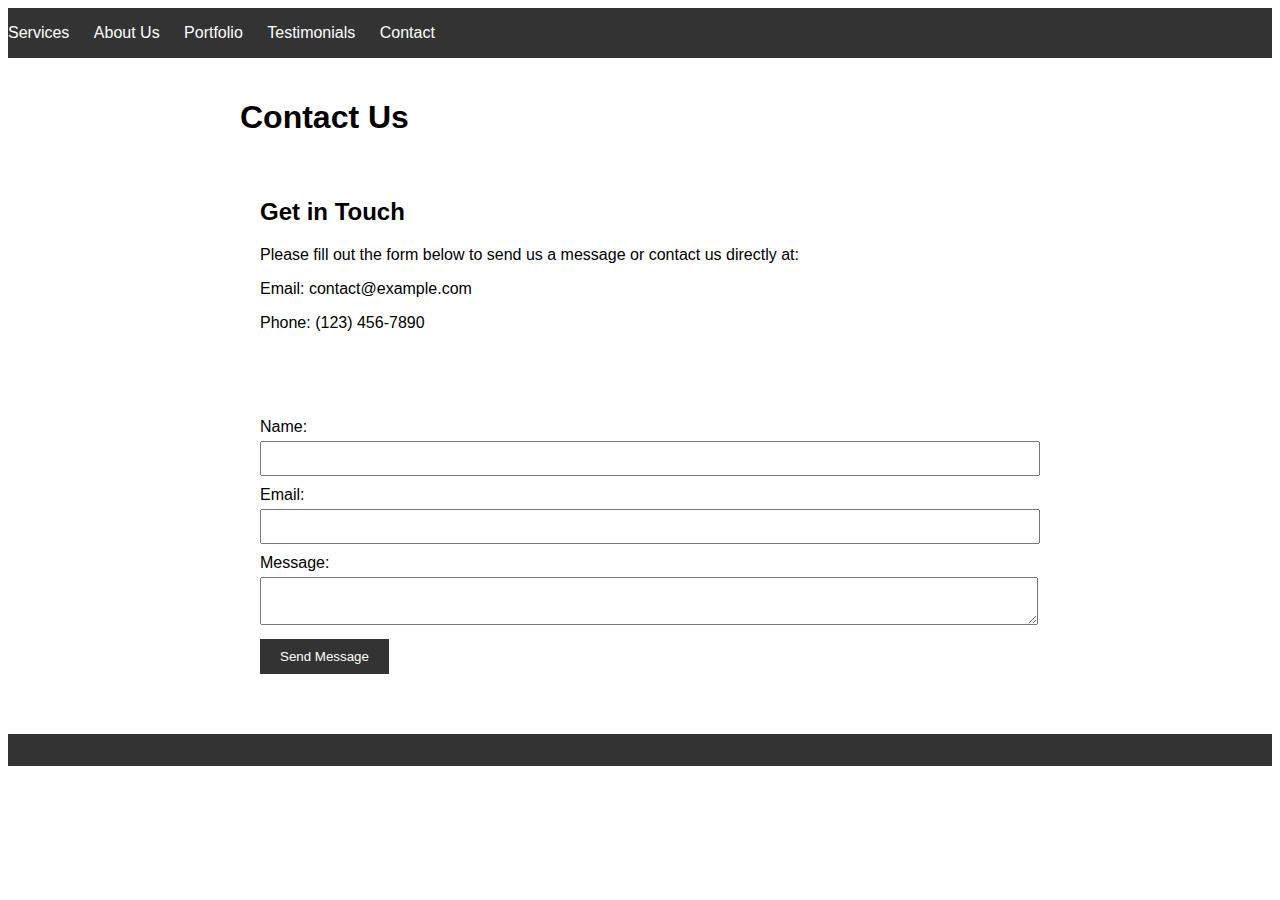
==== contactus.html @ c6bce255 "web files" ====
<!DOCTYPE html>
<html>
<head>
    <title>Contact Us - Your Construction Services</title>
    <link rel="stylesheet" type="text/css" href="contactstyle.css">
</head>
<body>
    <header>
        <nav>
            <ul>
                <li><a href="services.html">Services</a></li>
                <li><a href="about.html">About Us</a></li>
                <li><a href="portfolio.html">Portfolio</a></li>
                <li><a href="testimonials.html">Testimonials</a></li>
                <li><a href="contactus.html">Contact</a></li>
            </ul>
        </nav>
    </header>

    <main>
        <h1>Contact Us</h1>

        <section id="contact-info">
            <h2>Get in Touch</h2>
            <p>Please fill out the form below to send us a message or contact us directly at:</p>
            <p>Email: contact@example.com</p>
            <p>Phone: (123) 456-7890</p>
        </section>

        <section id="contact-form">
            <form action="submit-form-url" method="post">
                <label for="name">Name:</label>
                <input type="text" id="name" name="name" required>

                <label for="email">Email:</label>
                <input type="email" id="email" name="email" required>

                <label for="message">Message:</label>
                <textarea id="message" name="message" required></textarea>

                <input type="submit" value="Send Message">
            </form>
        </section>
    </main>

    <footer>
        <!-- Footer content (You can reuse the footer from the main page) -->
    </footer>
</body>
</html>
---- contactstyle.css ----
main {
    max-width: 800px;
    margin: 0 auto;
    padding: 20px;
}

section {
    margin-bottom: 20px;
}

label {
    display: block;
    margin-top: 10px;
}

input[type="text"],
input[type="email"],
textarea {
    width: 100%;
    padding: 8px;
    margin-top: 5px;
}

input[type="submit"] {
    margin-top: 10px;
    padding: 10px 20px;
    background-color: #333;
    color: white;
    border: none;
    cursor: pointer;
}

input[type="submit"]:hover {
    background-color: #555;
}

body {
    font-family: Arial, sans-serif;
}

header {
    background: #333;
    color: white;
    padding: 1em 0;
}

nav ul {
    list-style-type: none;
    margin: 0;
    padding: 0;
}

nav ul li {
    display: inline;
    margin-right: 20px;
}

nav ul li a {
    color: white;
    text-decoration: none;
}

#hero {
    background-image: url('hero-image.jpg'); /* Replace with your hero image */
    height: 300px;
    background-size: cover;
}

section {
    padding: 20px;
}

footer {
    background: #333;
    color: white;
    text-align: center;
    padding: 1em 0;
}
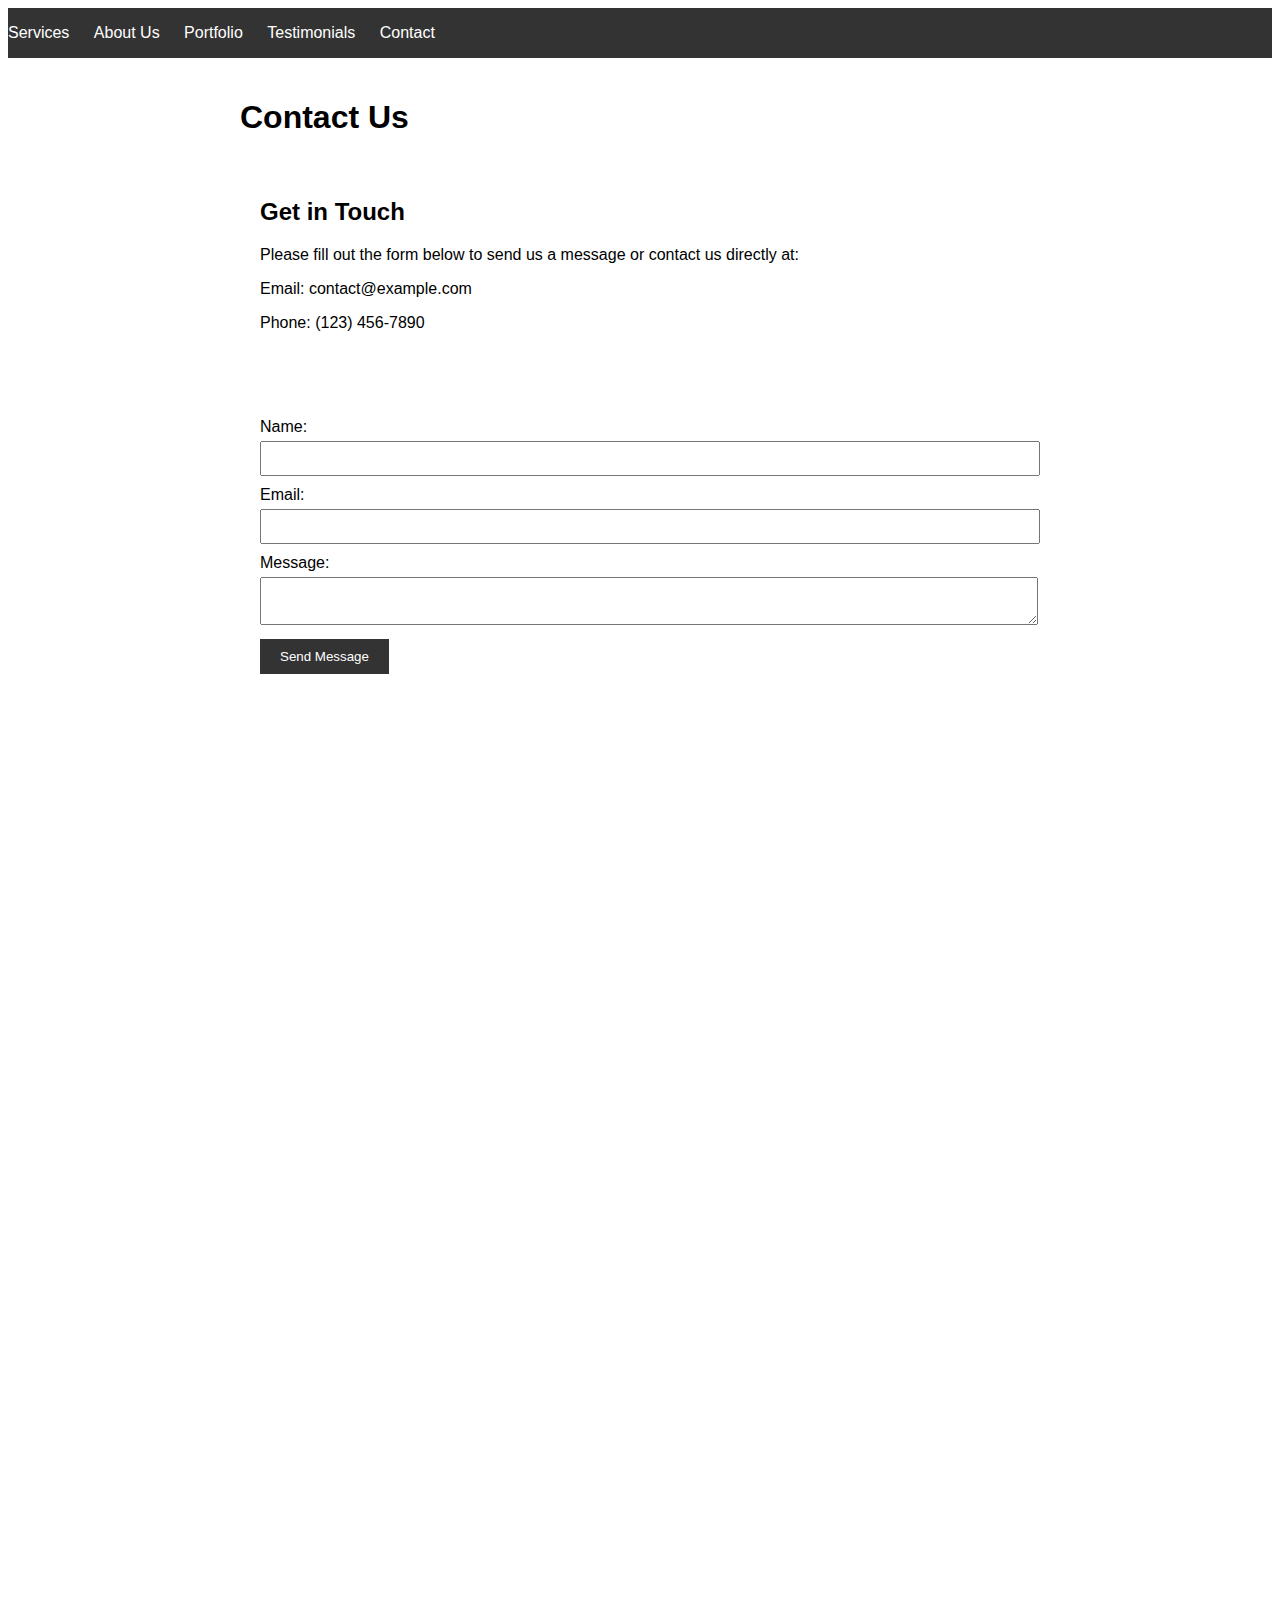
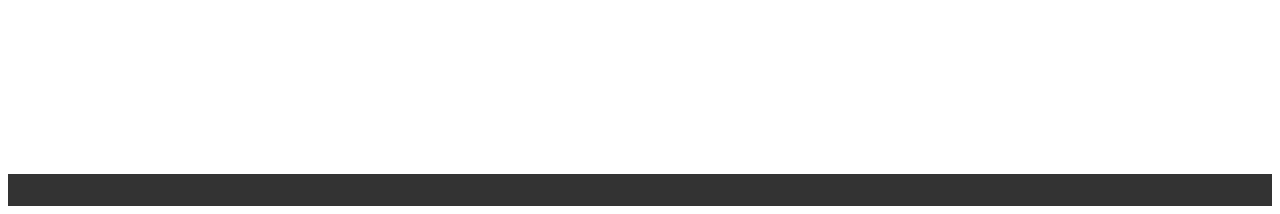
==== commit a1abe823: "Update contactus.html" ====
--- a/contactus.html
+++ b/contactus.html
@@ -42,7 +42,7 @@
             </form>
         </section>
     </main>
-
+    <iframe src="https://docs.google.com/forms/d/e/1FAIpQLSc_8b_tJqG_gNFH9RpbX37e9v-dHhmi_-0O_zmO_NMt8kmS7w/viewform?embedded=true" width="640" height="1036" frameborder="0" marginheight="0" marginwidth="0">Loading…</iframe>
     <footer>
         <!-- Footer content (You can reuse the footer from the main page) -->
     </footer>
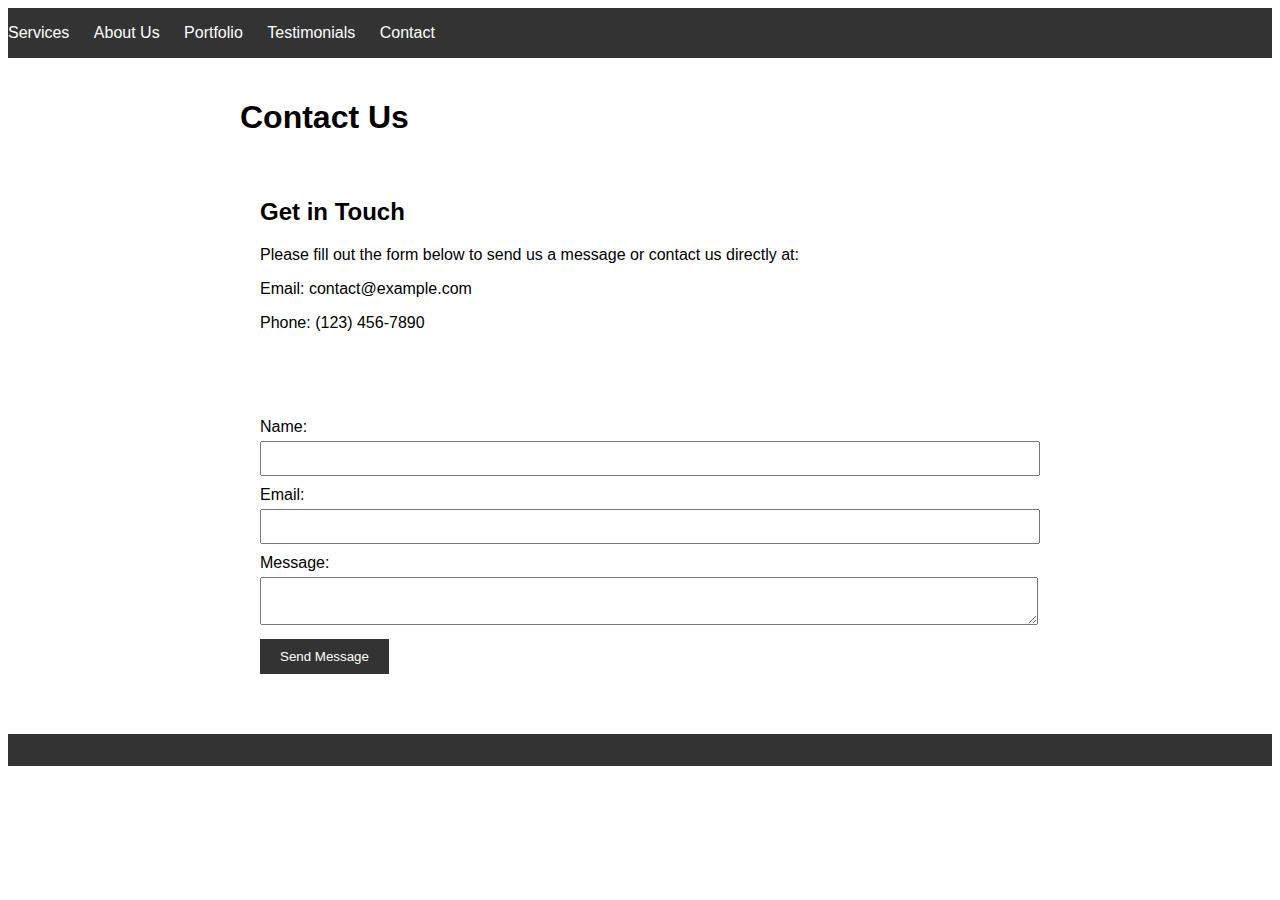
==== commit 2a4cb1a4: "Revert "Update contactus.html"" ====
--- a/contactus.html
+++ b/contactus.html
@@ -42,7 +42,7 @@
             </form>
         </section>
     </main>
-    <iframe src="https://docs.google.com/forms/d/e/1FAIpQLSc_8b_tJqG_gNFH9RpbX37e9v-dHhmi_-0O_zmO_NMt8kmS7w/viewform?embedded=true" width="640" height="1036" frameborder="0" marginheight="0" marginwidth="0">Loading…</iframe>
+
     <footer>
         <!-- Footer content (You can reuse the footer from the main page) -->
     </footer>
